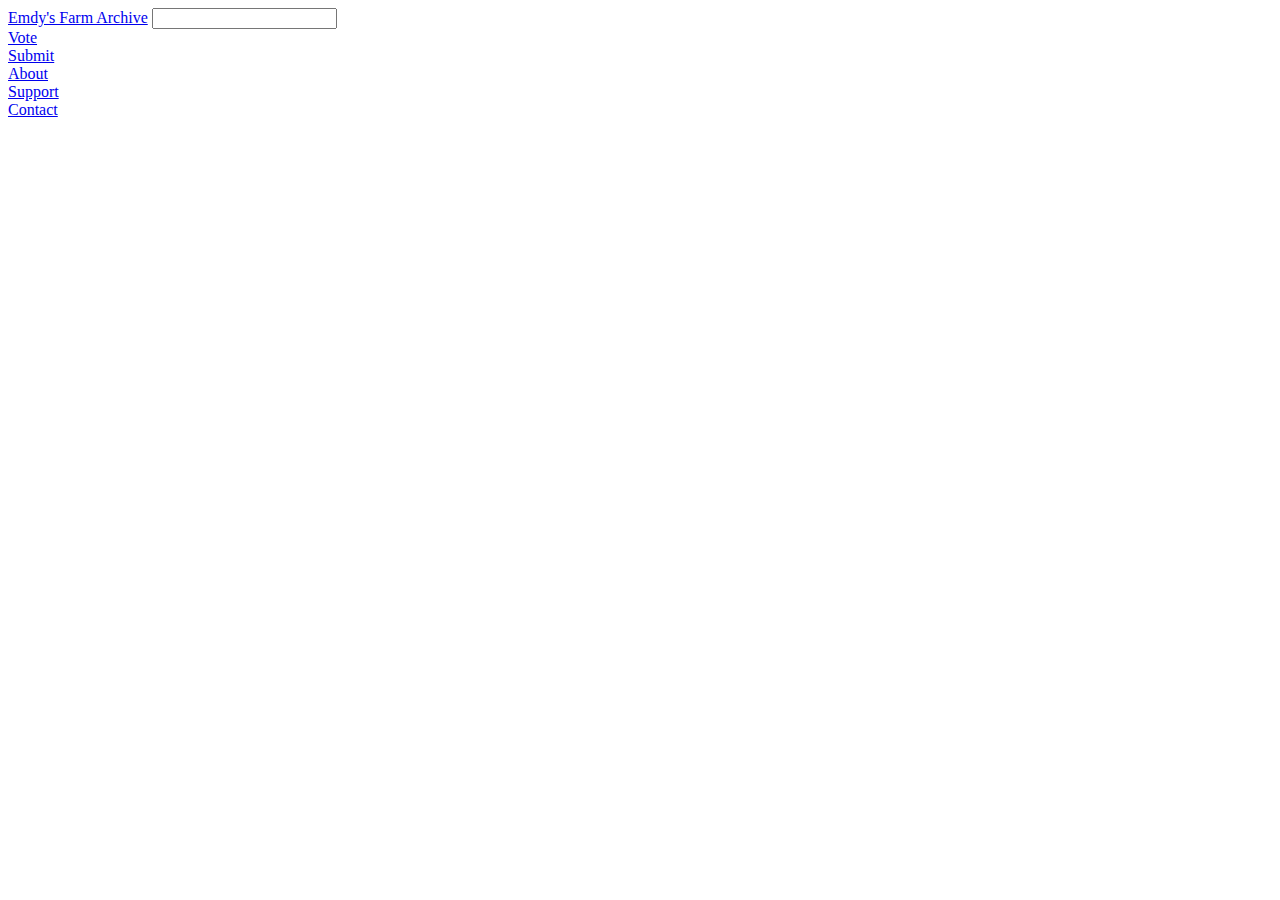
==== main-pages/index.html @ 1a625f60 "Adding local files to repo" ====
<!DOCTYPE html>
<html lang="en">
<head>
    <meta charset="UTF-8">
    <meta name="viewport" content="width=device-width, initial-scale=1.0">
    <link rel="icon" href="/assets/face.png">
    <link rel="stylesheet" href="/headerbar.css">
    <title>Emdy's Farm Archive</title>
</head>
<body class="body">
    <div class="headerbar">
        <div class="bar1">
            <span class="home">
                <a href="/index.html" class="hometext">Emdy's Farm Archive</a>
            </span>
            <span class="searchbox">
                <input class="search" type="search" autocomplete="on">
            </span>
        </div>
        <div class="bar2">
            <span>
                <div>
                    <div class="barlink"><a class="wlink" href="/vote.html">Vote</a></div>
                    <div class="barlink"><a class="wlink" href="/submit.html">Submit</a></div>
                    <div class="barlink"><a class="wlink" href="/about.html">About</a></div>
                    <div class="barlink"><a class="wlink" href="/support.html">Support</a></div>
                    <div class="barlink"><a class="wlink" href="/contact.html">Contact</a></div>
                </div>
            </span>
        </div>
    </div>
</body>
</html>
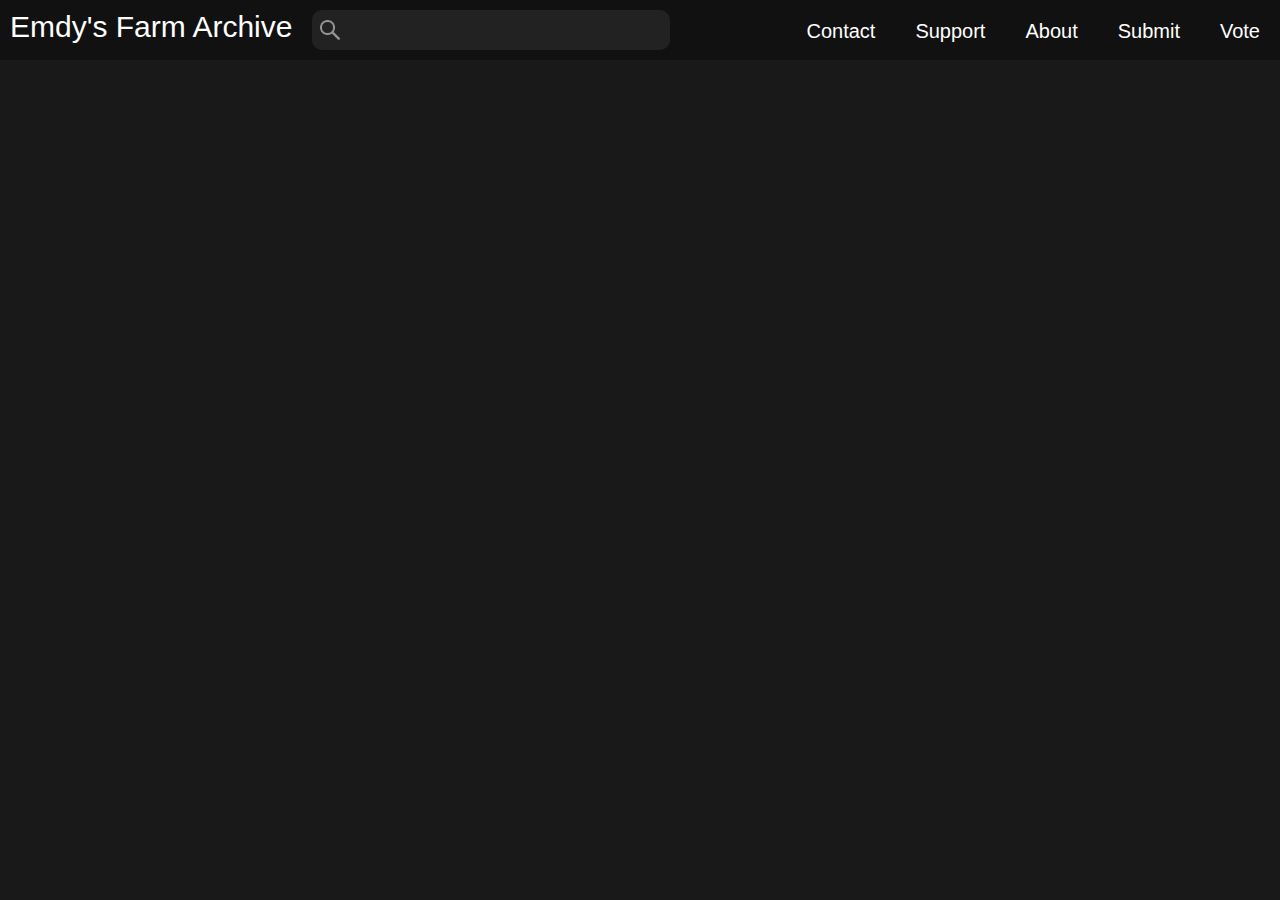
==== commit 9edf6f4e: "Fixed relative links (hopefully)" ====
--- a/main-pages/index.html
+++ b/main-pages/index.html
@@ -4,14 +4,14 @@
     <meta charset="UTF-8">
     <meta name="viewport" content="width=device-width, initial-scale=1.0">
     <link rel="icon" href="/assets/face.png">
-    <link rel="stylesheet" href="/headerbar.css">
+    <link rel="stylesheet" href="/styling/headerbar.css">
     <title>Emdy's Farm Archive</title>
 </head>
 <body class="body">
     <div class="headerbar">
         <div class="bar1">
             <span class="home">
-                <a href="/index.html" class="hometext">Emdy's Farm Archive</a>
+                <a href="/main-pages/index.html" class="hometext">Emdy's Farm Archive</a>
             </span>
             <span class="searchbox">
                 <input class="search" type="search" autocomplete="on">
@@ -20,11 +20,11 @@
         <div class="bar2">
             <span>
                 <div>
-                    <div class="barlink"><a class="wlink" href="/vote.html">Vote</a></div>
-                    <div class="barlink"><a class="wlink" href="/submit.html">Submit</a></div>
-                    <div class="barlink"><a class="wlink" href="/about.html">About</a></div>
-                    <div class="barlink"><a class="wlink" href="/support.html">Support</a></div>
-                    <div class="barlink"><a class="wlink" href="/contact.html">Contact</a></div>
+                    <div class="barlink"><a class="wlink" href="/main-pages/vote.html">Vote</a></div>
+                    <div class="barlink"><a class="wlink" href="/main-pages/submit.html">Submit</a></div>
+                    <div class="barlink"><a class="wlink" href="/main-pages/about.html">About</a></div>
+                    <div class="barlink"><a class="wlink" href="/main-pages/support.html">Support</a></div>
+                    <div class="barlink"><a class="wlink" href="/main-pages/contact.html">Contact</a></div>
                 </div>
             </span>
         </div>
--- a/styling/headerbar.css
+++ b/styling/headerbar.css
@@ -0,0 +1,81 @@
+body{
+    margin: 0;
+}
+.body{
+    background-color: #191919;
+    color: #FFFFFF;
+    font-family: Inter,-apple-system,BlinkMacSystemFont,Segoe UI,Oxygen,Ubuntu,Roboto,Cantarell,Fira Sans,Droid Sans,Helvetica Neue,sans-serif;
+}
+.headerbar{
+    height: 60px;
+    white-space: nowrap;
+    display: flex;
+    justify-content: space-between;
+    overflow-x: scroll;
+    background-color: #111111;
+}
+.headerbar::-webkit-scrollbar {
+    display: none;
+}
+.bar1{
+    padding:10px;
+    height: 40px;
+    display: inline-flex;
+    width: 50%;
+}
+.bar2{
+    height: 40px;
+    width: 40%;
+}
+.home{
+    height: 40px;
+    width: 320px;
+    white-space: nowrap;
+}
+.hometext{
+    font-size: 30px;
+    color: #FFFFFF;
+    text-decoration: none;
+    padding-top: 2px;
+}
+.hometext:hover{
+    color: #99fcfc;
+}
+.searchbox{
+    height: 40px;
+    width: 100%;
+}
+.search{
+    background-color: #222222;
+    width: 100%;
+    min-width: 100px;
+    height: 40px;
+    border: 0;
+    border-radius: 10px;
+    padding: 5px;
+    background-image: url(/assets/search.png);
+    background-size: 20px;
+    background-repeat: no-repeat;
+    background-position: 8px;
+    color: #99fcfc;
+    padding-left: 40px;
+    padding-right: 15px;
+    font-size: 20px;
+    margin-left: 20px;
+}
+.wlink{
+    text-decoration: none;
+    color: #FFFFFF;
+    font-size: 20px;
+    display: block;
+    height: 50px;
+    padding-left: 20px;
+    padding-right: 20px;
+    text-align: center;
+    padding-top: 20px;
+    float: right;
+}
+.barlink a:hover{
+    background-color: #222222;
+    color: #99fcfc;
+}